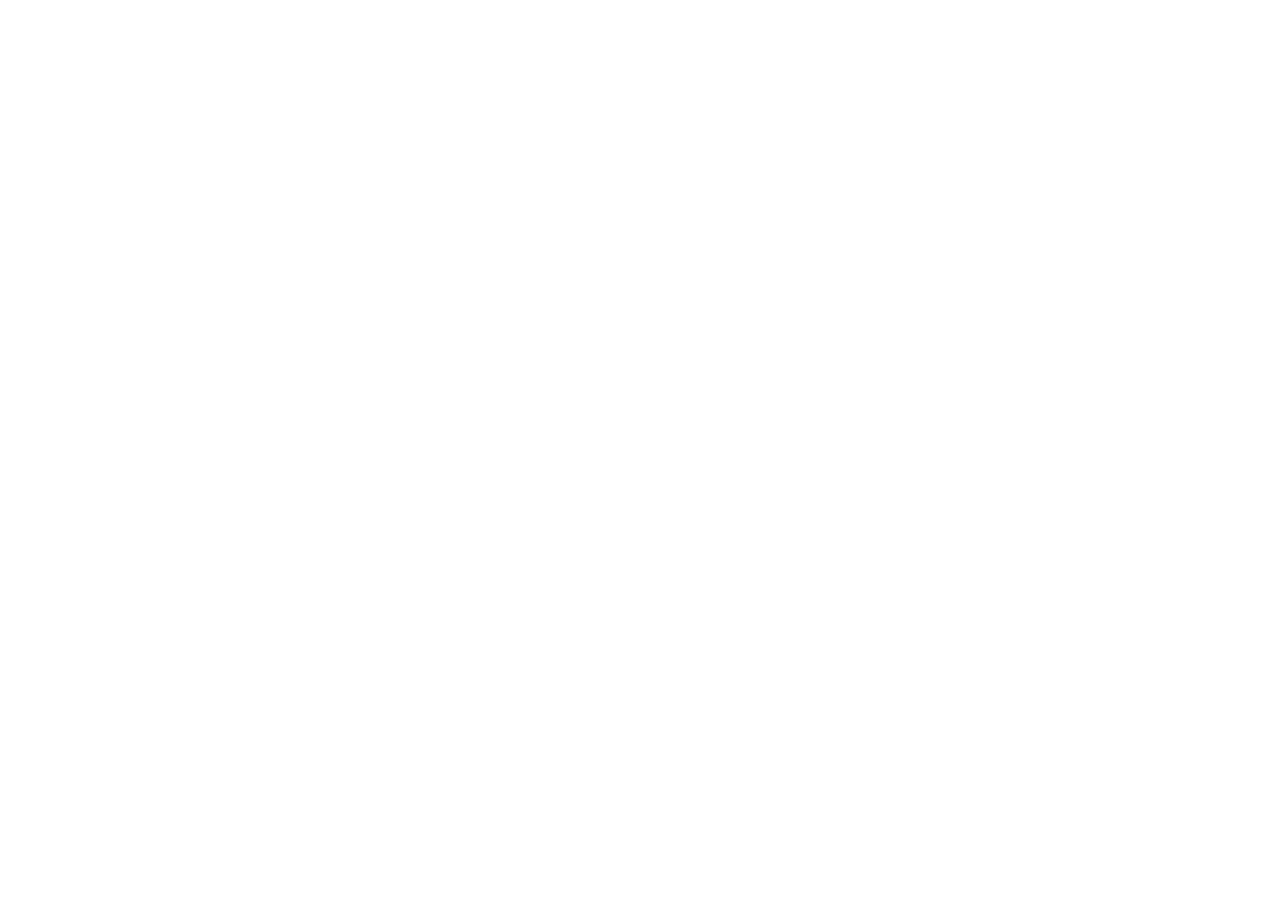
==== index.html @ 59f5b65e "Initial commit" ====
<!DOCTYPE html>
<html lang="en">
  <head>
    <meta charset="UTF-8" />
    <meta name="viewport" content="width=device-width, initial-scale=1.0" />
    <title>My Portfolio</title>
  </head>
  <body></body>
</html>
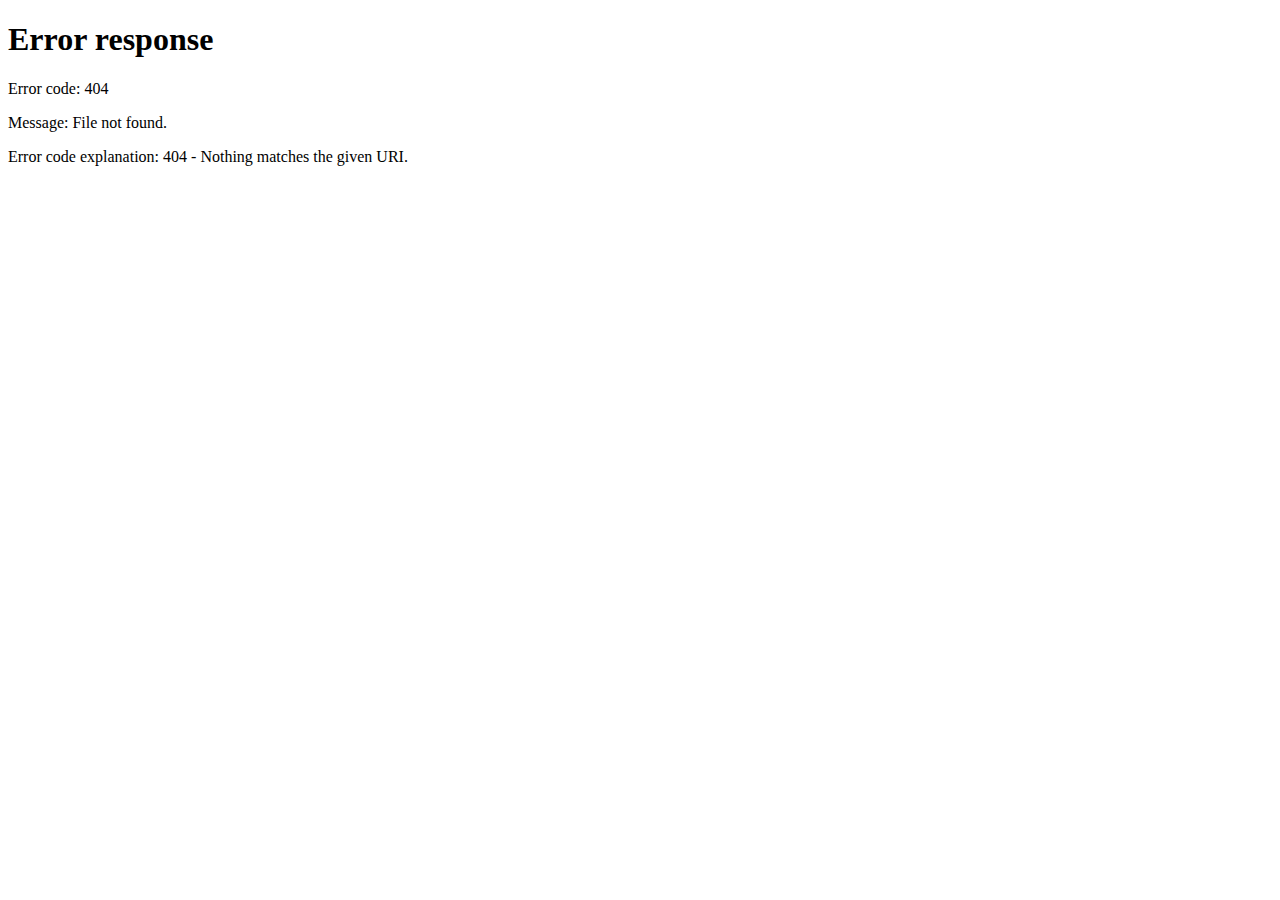
==== commit e8c96a75: "add index for deploy and redirect" ====
--- a/index.html
+++ b/index.html
@@ -1,9 +1,14 @@
 <!DOCTYPE html>
 <html lang="en">
-  <head>
-    <meta charset="UTF-8" />
-    <meta name="viewport" content="width=device-width, initial-scale=1.0" />
-    <title>My Portfolio</title>
-  </head>
-  <body></body>
-</html>
+<head>
+    <meta charset="UTF-8">
+    <meta name="viewport" content="width=device-width, initial-scale=1.0">
+    <title>Redirecting</title>
+</head>
+<body>
+    
+</body>
+<script>
+    window.location.replace("/portfolio/portfolio.html");
+</script>
+</html>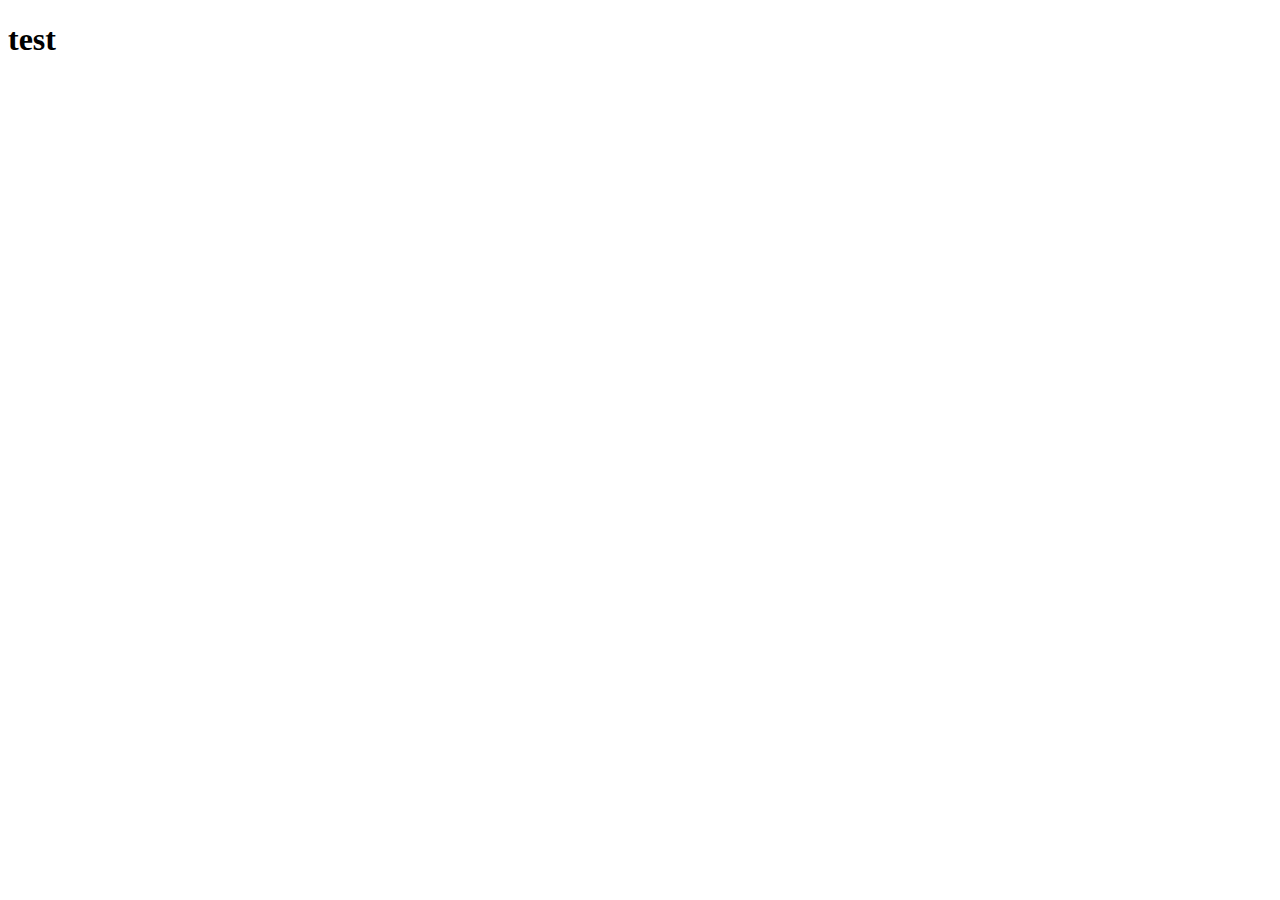
==== commit 5eac473f: "test code" ====
--- a/index.html
+++ b/index.html
@@ -6,9 +6,9 @@
     <title>Redirecting</title>
 </head>
 <body>
-    
+    <h1>test</h1>
 </body>
 <script>
-    window.location.replace("/portfolio/portfolio.html");
+    //window.location.replace("/portfolio/portfolio.html");
 </script>
 </html>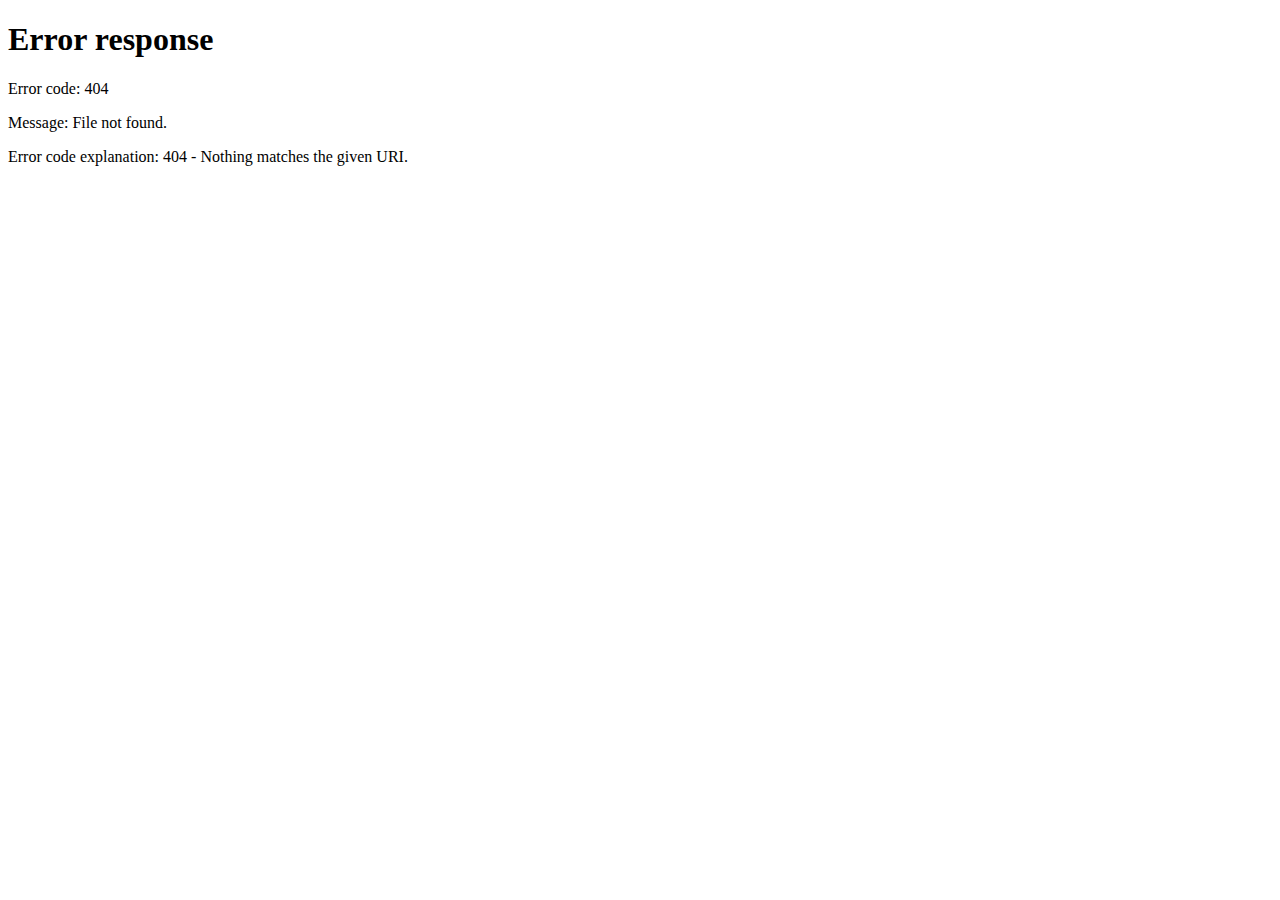
==== commit a9ec6892: "add tab icon to portfolio page and add cat image" ====
--- a/index.html
+++ b/index.html
@@ -6,9 +6,9 @@
     <title>Redirecting</title>
 </head>
 <body>
-    <h1>test</h1>
+    
 </body>
 <script>
-    //window.location.replace("/portfolio/portfolio.html");
+    window.location.replace("/lab02-Yamami1221/portfolio/portfolio.html");
 </script>
 </html>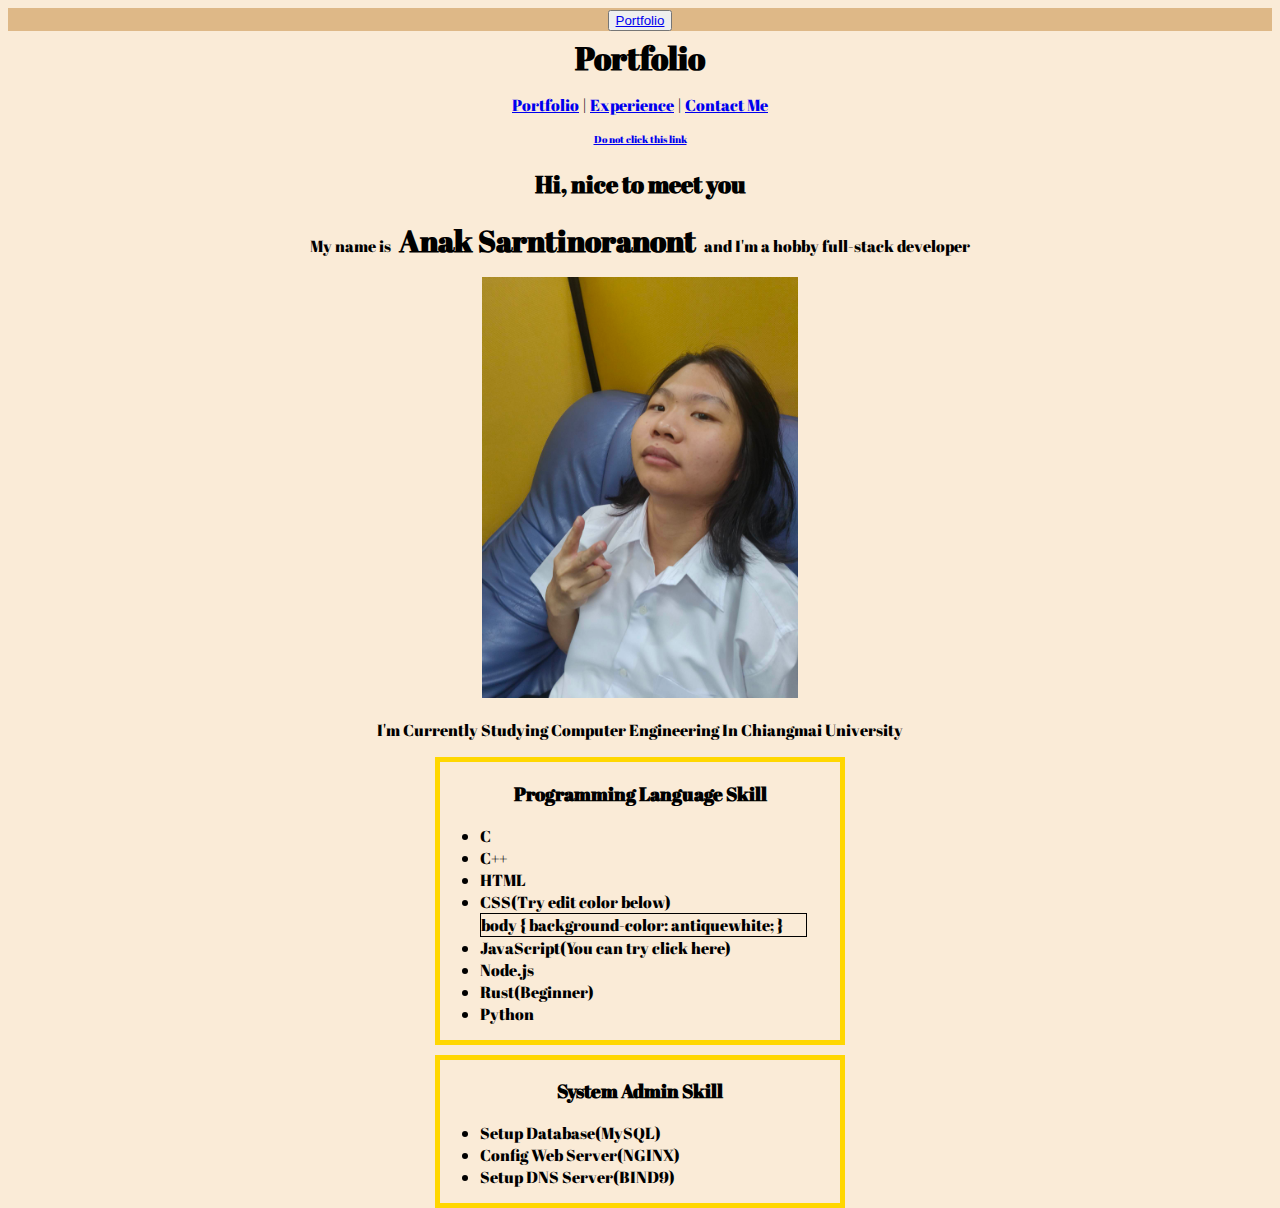
==== commit d31d4f22: "using absolute path in index.html" ====
--- a/index.html
+++ b/index.html
@@ -9,6 +9,6 @@
     
 </body>
 <script>
-    window.location.replace("/lab02-Yamami1221/portfolio/portfolio.html");
+    window.location.replace("./portfolio/portfolio.html");
 </script>
 </html>